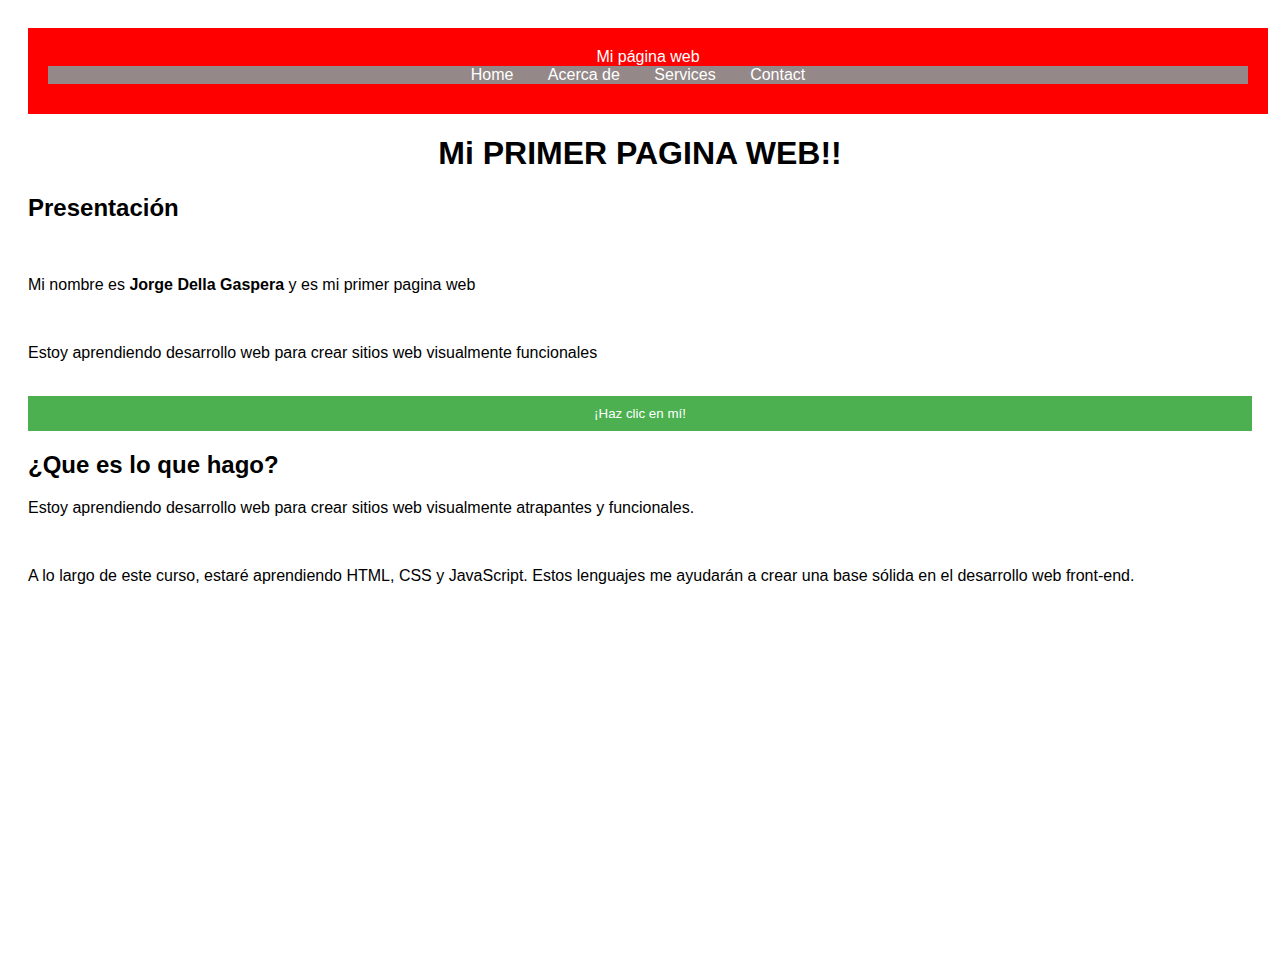
==== index.html @ 30877543 "Initial commit" ====
<!DOCTYPE html>
<html lang="es">

<head>
    <meta charset="UTF-8">
    <meta http-equiv="X-UA-Compatible" content="IE=edge">
    <meta name="viewport" content="width=device-width, initial-scale=1">
    <title>Mi Primer Pagina</title>
    <link rel="stylesheet" href="index.css">

</head>

<body>
    <header class="container-nav">
        <div class="container-nav">
            <nav class="navbar" role="navigation">
                <a href="#" class="brand">Mi página web</a>
                <ul class="nav-links">
                    <li><a href="./index.html">Home</a></li>
                    <li><a href="./about.html">Acerca de</a></li>
                    <li><a href="./services.html">Services</a></li>
                    <li><a href="./contact.html">Contact</a></li>
                </ul>
            </nav>
            <!--<button class="button-menu-toggle">Menu</button>-->
        </div>
    </header>
    <main>
        <div class="container">
            <h1>Mi PRIMER PAGINA WEB!! </h1>
            <section>
                <h2>Presentación</h2><br>
                <p>
                    Mi nombre es <strong>Jorge Della Gaspera</strong> y es mi primer pagina web</p><br>
                <p>
                    Estoy aprendiendo desarrollo web para crear sitios web visualmente funcionales
                </p><br>
            </section>
            </section>
            <div class="row">
                <button id="btn-alert" onClick="showAlert()" aria-label="Dispara una alerta de saludo">¡Haz
                    clic en mí!</button>
            </div>
            <div class="column">
                <!-- <button onclick="showAlert()">haz click aqui!</button> -->
                <h2>¿Que es lo que hago?</h2>
                <p>Estoy aprendiendo desarrollo web para crear sitios web visualmente atrapantes y funcionales.</p><br>
                <p>A lo largo de este curso, estaré aprendiendo HTML, CSS y JavaScript.
                    Estos lenguajes me ayudarán a crear una base sólida en el desarrollo web front-end.</p> <br>
            </div>
            <section>
        </div>
    

        <iframe width="560" height="315" src="https://www.youtube-nocookie.com/embed/d-K309k_npU?start=2"
            title="YouTube video player" frameborder="0"
            allow="accelerometer; autoplay; clipboard-write; encrypted-media; gyroscope; picture-in-picture; web-share"
            allowfullscreen></iframe>
    </main>
    <footer>

    </footer>

    <script src="script.js"></script>
</body>

</html>
---- index.css ----
header {
    background-color: #948888;
    color: #241f1f;
    text-align: center;
    padding: 20px;
}

nav ul {
    background-color: #948888;
    color: #241f1f;
    list-style: none;
    margin: 0;
    padding: 0;
}

nav li {
    display: inline-block;
    margin-right: 20px;
}

nav a {
    color: #fff;
    text-decoration: none;
    padding: 5px;
}

nav a:hover {
    color: #10e23d;
}

body {
    font-family: Arial, sans-serif;
    padding: 20px;
}

h1 {
    text-align: center;
}

form {
    max-width: 400px;
    margin: 0 auto;
}

div {
    margin-bottom: 10px;
}

label {
    display: block;
    font-weight: bold;
}

input,
textarea {
    width: 100%;
    padding: 5px;
    border: 1px solid #ccc;
}

button {
    display: block;
    width: 100%;
    padding: 10px;
    background-color: #4CAF50;
    color: white;
    border: none;
    cursor: pointer;
}

button:hover {
    background-color: #45a049;
}

.imagenes {
    display: flex;
}

.imagenes img {
    width: 200px;
    height: 200px;
    object-fit: cover;
    margin-right: 10px;
}


button {
    padding: 10px 20px;
    background-color: #4CAF50;
    color: white;
    border: none;
    cursor: pointer;
}

button:hover {
    background-color: #45a049;
}

@media (max-width: 767px) {
    header {
        background-color: #333;
    }
}

@media (min-width: 1200px) {
    header {
        width: 1200px;
        background-color: red;
    }
}

@media (max-width: 768px) {
    .column {
        flex: 100%;
    }

    .nav-links {
        display: none;
    }

    .button-menu-toggle {
        display: block;
        background-color: white;
        border: none;
        border-radius: 50px;
        padding: 0 24px;
        font-family: monospace;
        font-weight: bold;
        font-size: 20px;
    }

    .nav-links .nav-links-responsive {
        position: absolute;
        display: flex;
        background-color: rgba(20, 20, 20, 0.95);
        width: 100%;
        height: 100%;
        top: 70px;
        left: 0;
        flex-direction: column;
        padding-top: 200px;
        align-items: center;
        gap: 70px;
        font-size: 40px;
    }
}
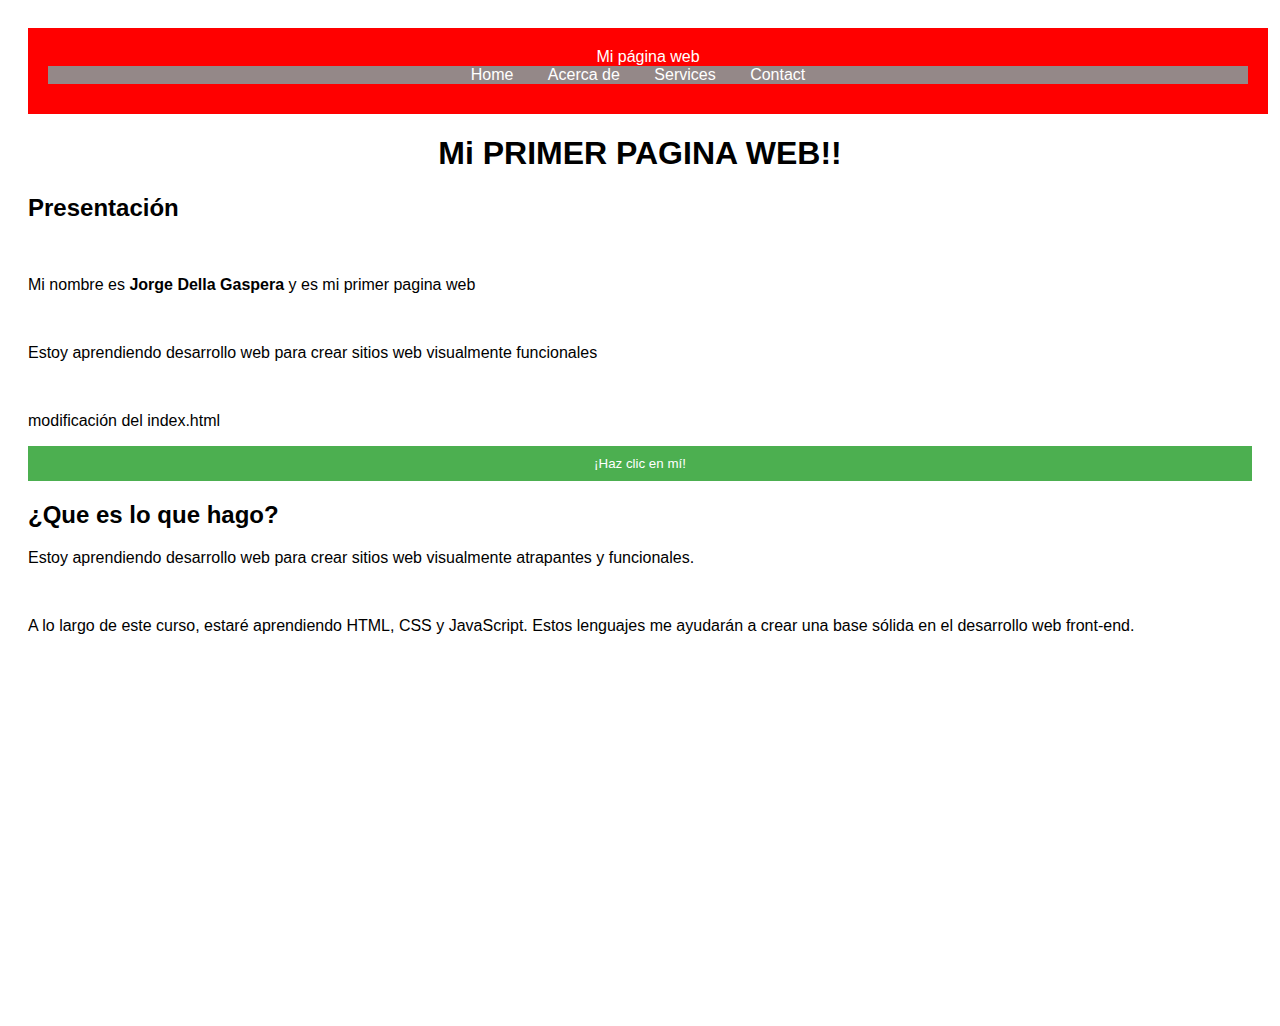
==== commit 4c2e2c51: "'Esta es una modificaciónd el index.html'" ====
--- a/index.html
+++ b/index.html
@@ -35,6 +35,9 @@
                 <p>
                     Estoy aprendiendo desarrollo web para crear sitios web visualmente funcionales
                 </p><br>
+                <p>
+                    modificación del index.html
+                </p>
             </section>
             </section>
             <div class="row">
--- a/index.css
+++ b/index.css
@@ -96,6 +96,10 @@
     background-color: #45a049;
 }
 
+.greeting {
+    text-align: center;
+}
+
 @media (max-width: 767px) {
     header {
         background-color: #333;
